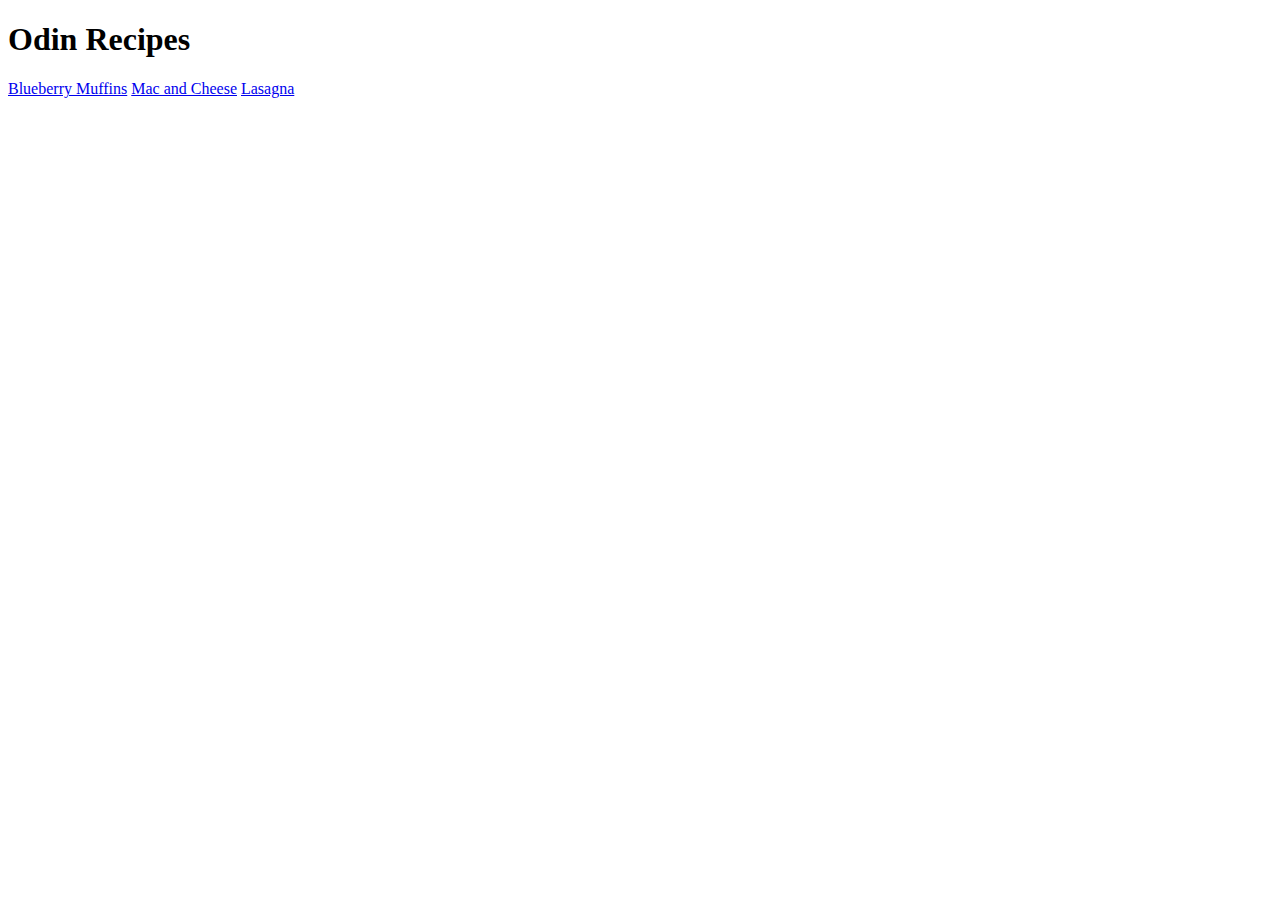
==== index.html @ f314ec67 "Webpage laid out, with recipes." ====
<!DOCTYPE html>
<html lang="en">
<head>
    <meta charset="UTF-8">
    <meta name="viewport" content="width=device-width, initial-scale=1.0">
    <title>Recipes</title>
</head>
<body>
    <h1>Odin Recipes</h1>
    <a href="recipes/blueberry-muffins.html">Blueberry Muffins</a>
    <a href="recipes/macncheese.html">Mac and Cheese</a> 
    <a href="recipes/lasagna.html">Lasagna</a> 
</body>
</html>
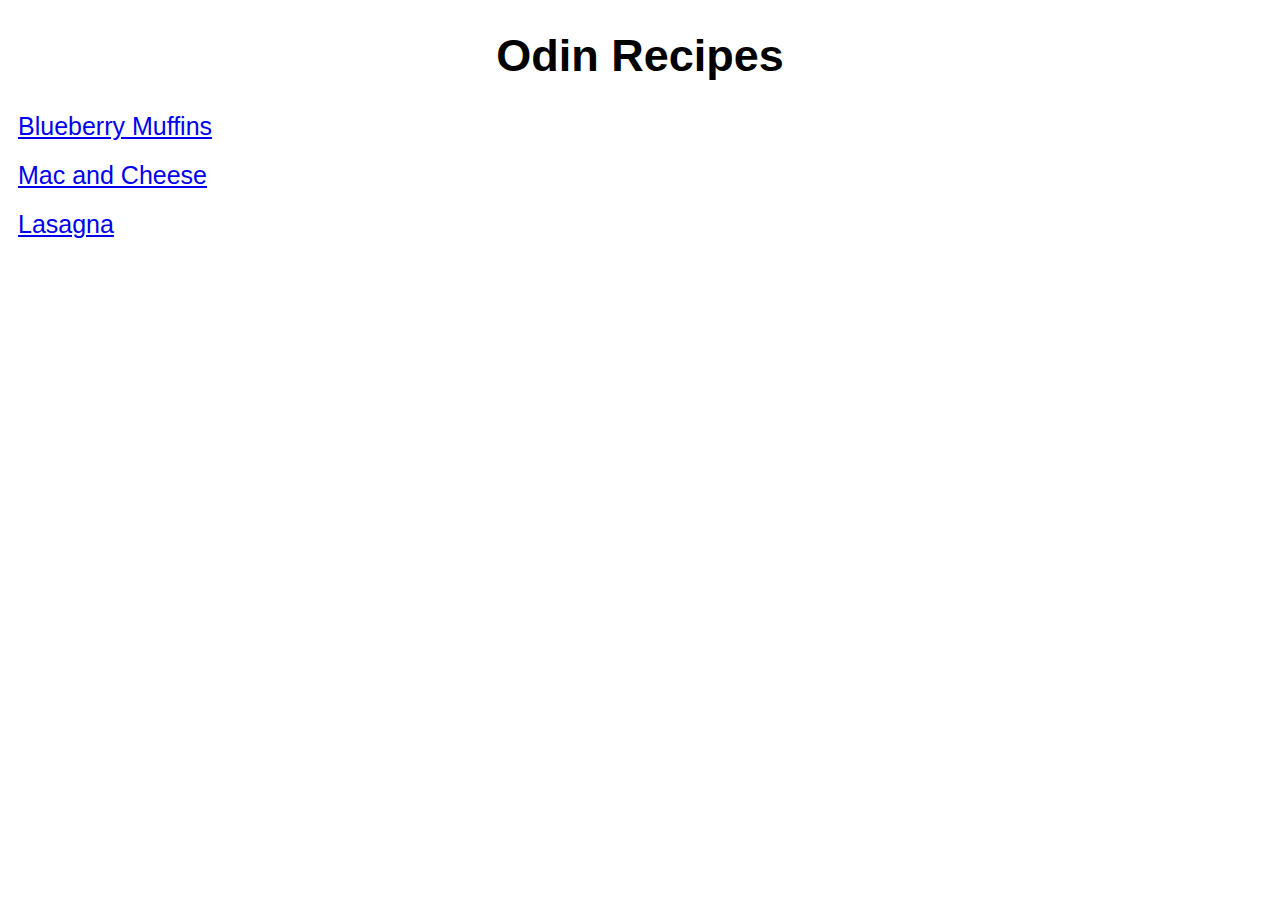
==== commit ed9031dc: "Added CSS stylesheet link, and minor css changes" ====
--- a/index.html
+++ b/index.html
@@ -4,11 +4,18 @@
     <meta charset="UTF-8">
     <meta name="viewport" content="width=device-width, initial-scale=1.0">
     <title>Recipes</title>
+    <link rel="stylesheet" href="./style.css">
 </head>
 <body>
-    <h1>Odin Recipes</h1>
-    <a href="recipes/blueberry-muffins.html">Blueberry Muffins</a>
-    <a href="recipes/macncheese.html">Mac and Cheese</a> 
-    <a href="recipes/lasagna.html">Lasagna</a> 
+    <h1 class="title">Odin Recipes</h1>
+    <div class="blueberry">
+        <a class="link" href="recipes/blueberry-muffins.html">Blueberry Muffins</a>
+    </div>
+    <div class="macncheese">
+        <a class="link" href="recipes/macncheese.html">Mac and Cheese</a> 
+    </div>
+    <div class="lasagna">
+        <a class="link" href="recipes/lasagna.html">Lasagna</a> 
+    </div>    
 </body>
 </html>--- a/style.css
+++ b/style.css
@@ -0,0 +1,17 @@
+* {
+    font-family: Verdana, Geneva, Tahoma, sans-serif;
+}
+
+
+.title {
+    text-align: center;
+    font-size: 45px;
+}
+
+.blueberry, .macncheese, .lasagna {
+    text-align: left;
+    margin-top: 20px;
+    margin-bottom: 20px;
+    margin-left: 10px;
+    font-size: 25px;
+}